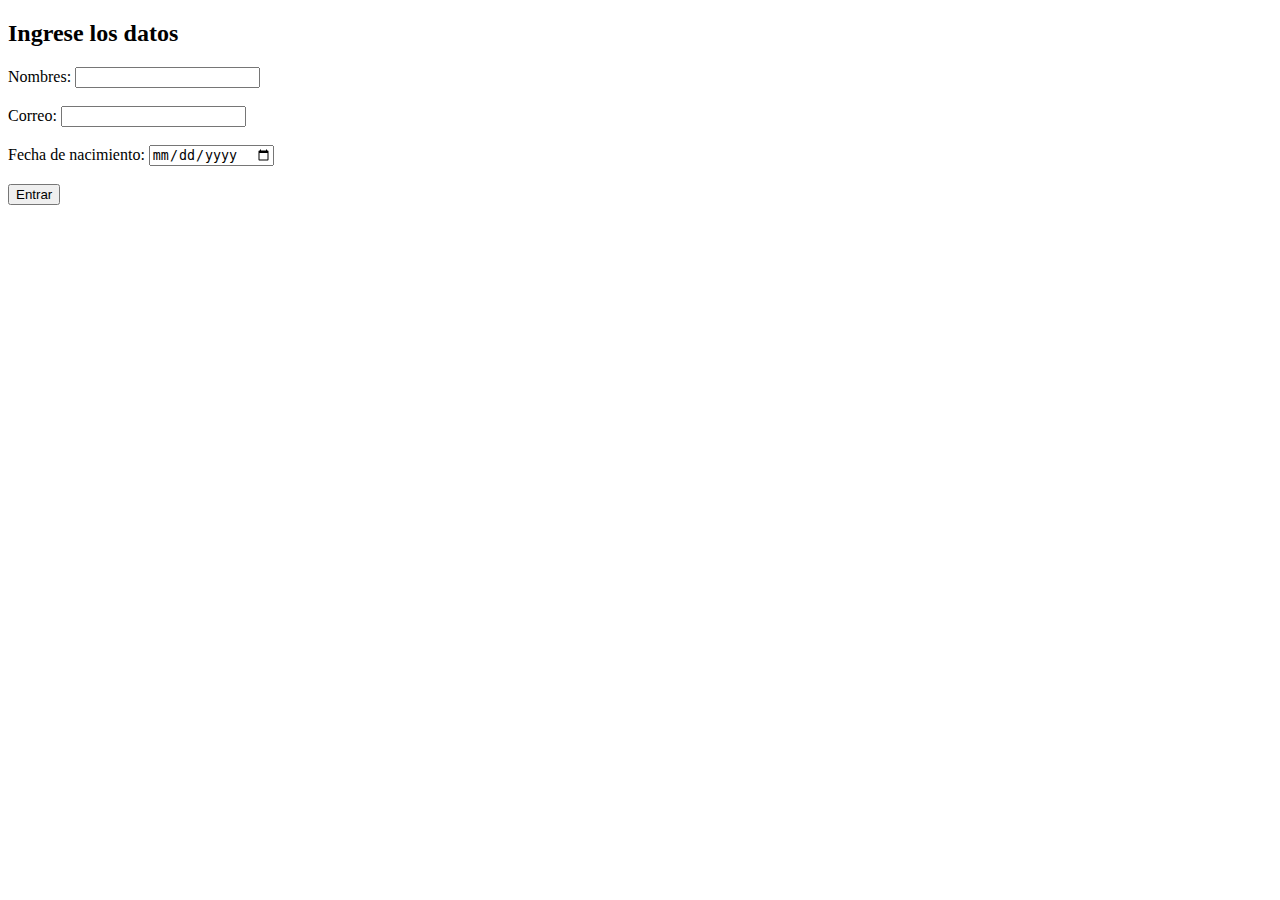
==== Ejercicio 1/index.html @ fe128878 "cree el formulario en html" ====
<!DOCTYPE html>
<html lang="es">
<head>
    <meta charset="UTF-8">
    <meta http-equiv="X-UA-Compatible" content="IE=edge">
    <meta name="viewport" content="width=device-width, initial-scale=1.0">
    <title>Comprobar edad</title>
</head>
<body>
    
    <h2>Ingrese los datos</h2>
    <form method="POST" action="ComprobarEdad.php">
        
        <label>Nombres:</label>
        <input type="text" name="nombre" id=""> <br> <br>
        <label>Correo:</label>
        <input type="text" name="email" id=""><br><br>
        <label>Fecha de nacimiento:</label>
        <input type="date" name="fecha" id=""><br> <br>
        <input type="submit" value="Entrar">

    </form>

</body>
</html>
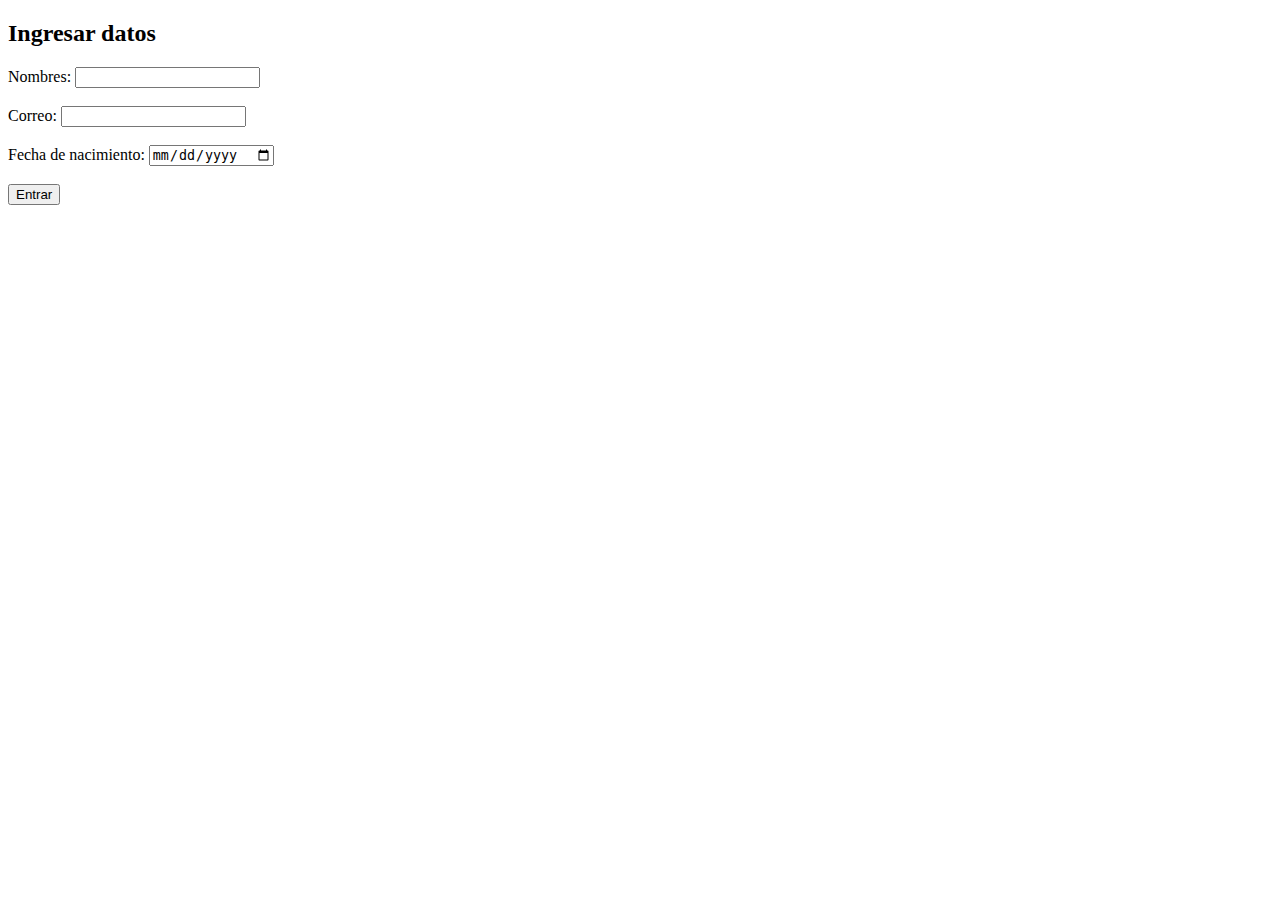
==== commit a6097b55: "Hice un cambio en el formulario" ====
--- a/Ejercicio 1/index.html
+++ b/Ejercicio 1/index.html
@@ -8,7 +8,7 @@
 </head>
 <body>
     
-    <h2>Ingrese los datos</h2>
+    <h2>Ingresar datos</h2>
     <form method="POST" action="ComprobarEdad.php">
         
         <label>Nombres:</label>
